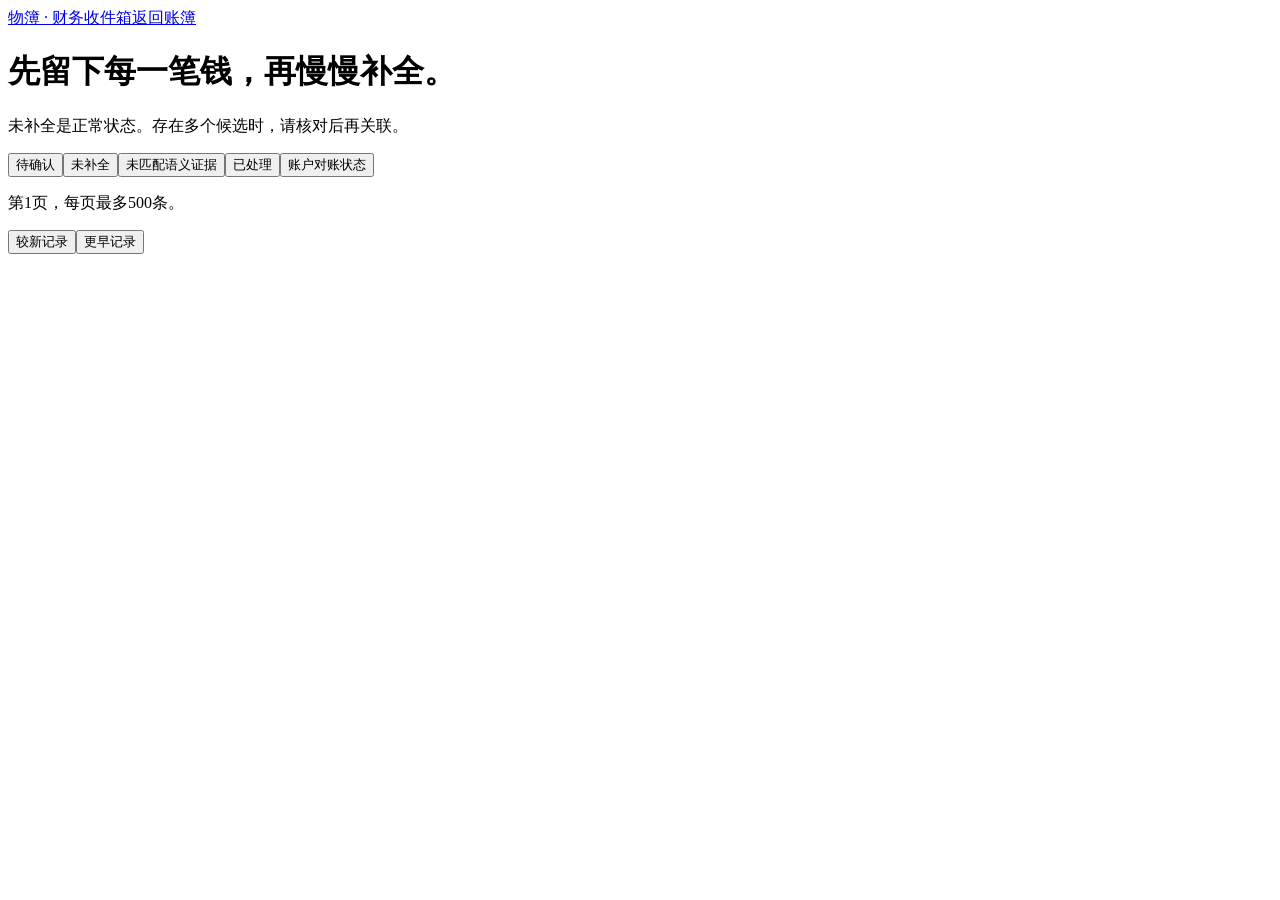
==== internal/web/static/financial.html @ a9b2a7eb "feat: deliver v0.4 weekly reconciliation and semantic backfill Import native WeChat and Alipay state" ====
<!doctype html>
<html lang="zh-CN"><head><meta charset="utf-8"><meta name="viewport" content="width=device-width,initial-scale=1"><link rel="icon" href="/assets/favicon.svg"><title>物簿 · 财务收件箱</title><link rel="stylesheet" href="/assets/app.css"><link rel="stylesheet" href="/assets/ledger.css"><script src="/assets/financial.js?v=v04-weekly-1" defer></script><link rel="stylesheet" href="/assets/financial.css?v=v04-weekly-1"></head>
<body><header class="topbar"><a class="brand" href="/">物簿 · 财务收件箱</a><a href="/">返回账簿</a></header><main class="page-shell"><h1>先留下每一笔钱，再慢慢补全。</h1><p>未补全是正常状态。存在多个候选时，请核对后再关联。</p><div id="financial-message" role="status"></div><nav class="ledger-nav"><button data-tab="review" class="button">待确认</button><button data-tab="unannotated" class="button">未补全</button><button data-tab="semantic-evidence" class="button">未匹配语义证据</button><button data-tab="processed" class="button">已处理</button><button data-tab="health" class="button">账户对账状态</button></nav><p id="financial-page">第1页，每页最多500条。</p><button id="financial-newer" class="button">较新记录</button><button id="financial-older" class="button">更早记录</button><section id="financial-content" aria-live="polite"></section></main>
<dialog id="financial-dialog"><form id="review-form"><h2 id="financial-title"></h2><div id="financial-fields"></div><p id="financial-error" role="alert"></p><button type="submit" class="button button-primary">确认保存</button><button type="button" id="financial-cancel" class="button">取消</button></form></dialog></body></html>
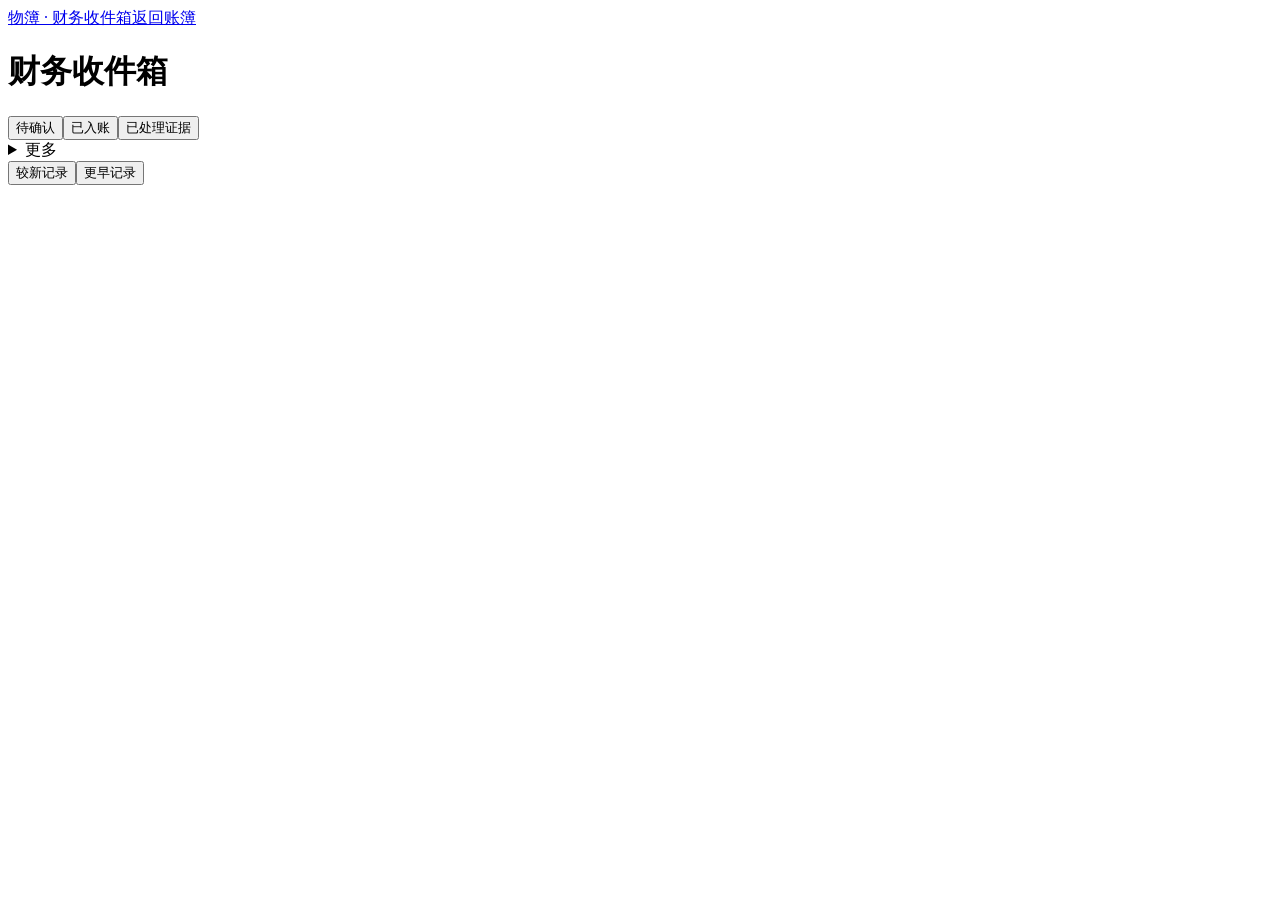
==== commit 54459dbd: "feat: deliver Wubu v1.0.1 daily ledger workflows" ====
--- a/internal/web/static/financial.html
+++ b/internal/web/static/financial.html
@@ -1,4 +1,25 @@
 <!doctype html>
-<html lang="zh-CN"><head><meta charset="utf-8"><meta name="viewport" content="width=device-width,initial-scale=1"><link rel="icon" href="/assets/favicon.svg"><title>物簿 · 财务收件箱</title><link rel="stylesheet" href="/assets/app.css"><link rel="stylesheet" href="/assets/ledger.css"><script src="/assets/financial.js?v=v04-weekly-1" defer></script><link rel="stylesheet" href="/assets/financial.css?v=v04-weekly-1"></head>
-<body><header class="topbar"><a class="brand" href="/">物簿 · 财务收件箱</a><a href="/">返回账簿</a></header><main class="page-shell"><h1>先留下每一笔钱，再慢慢补全。</h1><p>未补全是正常状态。存在多个候选时，请核对后再关联。</p><div id="financial-message" role="status"></div><nav class="ledger-nav"><button data-tab="review" class="button">待确认</button><button data-tab="unannotated" class="button">未补全</button><button data-tab="semantic-evidence" class="button">未匹配语义证据</button><button data-tab="processed" class="button">已处理</button><button data-tab="health" class="button">账户对账状态</button></nav><p id="financial-page">第1页，每页最多500条。</p><button id="financial-newer" class="button">较新记录</button><button id="financial-older" class="button">更早记录</button><section id="financial-content" aria-live="polite"></section></main>
-<dialog id="financial-dialog"><form id="review-form"><h2 id="financial-title"></h2><div id="financial-fields"></div><p id="financial-error" role="alert"></p><button type="submit" class="button button-primary">确认保存</button><button type="button" id="financial-cancel" class="button">取消</button></form></dialog></body></html>
+<html lang="zh-CN">
+<head>
+<meta charset="utf-8"><meta name="viewport" content="width=device-width,initial-scale=1">
+<title>物簿 · 财务收件箱</title><link rel="icon" href="/assets/favicon.svg">
+<link rel="stylesheet" href="/assets/app.css"><link rel="stylesheet" href="/assets/ledger.css">
+<link rel="stylesheet" href="/assets/financial.css"><script src="/assets/financial.js?v=1.0.1" defer></script>
+</head>
+<body>
+<header class="topbar"><a class="brand" href="/">物簿 · 财务收件箱</a><a href="/">返回账簿</a></header>
+<main class="page-shell">
+<h1>财务收件箱</h1><div id="financial-message" role="status"></div>
+<nav class="ledger-nav" aria-label="流水视图">
+<button data-tab="review" class="button">待确认</button><button data-tab="booked" class="button">已入账</button><button data-tab="processed" class="button">已处理证据</button>
+<details><summary>更多</summary><button data-tab="unannotated" class="button">未补全说明</button><button data-tab="semantic-evidence" class="button">未匹配语义证据</button><button data-tab="health" class="button">账户对账状态</button></details>
+</nav>
+<form id="financial-booked-search" class="ledger-search" hidden><label>查找已入账流水<input id="financial-search" maxlength="200" placeholder="商家或说明"></label><button class="button">搜索</button></form>
+<section id="financial-content" aria-live="polite"></section>
+<div id="financial-pages"><button id="financial-newer" class="button">较新记录</button><span id="financial-page"></span><button id="financial-older" class="button">更早记录</button></div>
+</main>
+<dialog id="financial-dialog" aria-labelledby="financial-title">
+<form id="review-form"><h2 id="financial-title"></h2><div id="financial-fields"></div><p id="financial-error" role="alert"></p><button type="submit" class="button button-primary">确认</button><button type="button" id="financial-cancel" class="button">取消</button></form>
+</dialog>
+</body>
+</html>
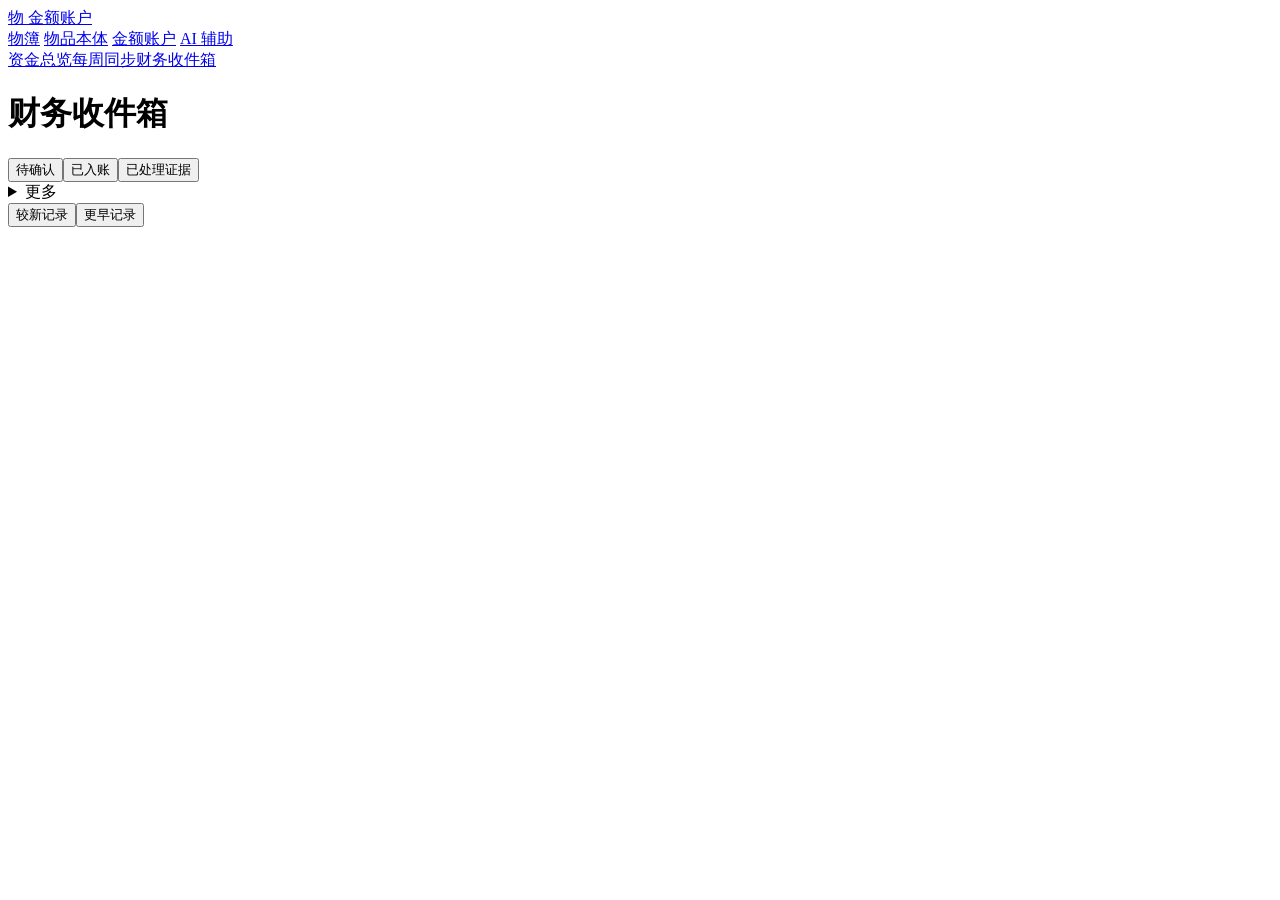
==== commit 303f737f: "feat: separate Wubu v1.0.2 workspaces" ====
--- a/internal/web/static/financial.html
+++ b/internal/web/static/financial.html
@@ -5,10 +5,25 @@
 <title>物簿 · 财务收件箱</title><link rel="icon" href="/assets/favicon.svg">
 <link rel="stylesheet" href="/assets/app.css"><link rel="stylesheet" href="/assets/ledger.css">
 <link rel="stylesheet" href="/assets/financial.css"><script src="/assets/financial.js?v=1.0.1" defer></script>
+  <link rel="stylesheet" href="/assets/workspace.css">
 </head>
-<body>
-<header class="topbar"><a class="brand" href="/">物簿 · 财务收件箱</a><a href="/">返回账簿</a></header>
-<main class="page-shell">
+<body class="workspace workspace--finance">
+<header class="workspace-header">
+    <div class="workspace-header-inner">
+      <a href="/" class="workspace-brand" aria-label="物簿首页">
+        <span class="workspace-brand-mark" aria-hidden="true">物</span>
+        <span class="workspace-title">金额账户</span>
+      </a>
+      <nav class="workspace-switch" aria-label="工作区导航">
+        <a href="/" class="workspace-switch-link">物簿</a>
+        <a href="/items" class="workspace-switch-link workspace-switch-link--items">物品本体</a>
+        <a href="/finance" class="workspace-switch-link workspace-switch-link--finance is-active" aria-current="page">金额账户</a>
+        <a href="/ai" class="workspace-switch-link workspace-switch-link--ai">AI 辅助</a>
+      </nav>
+    </div>
+  </header>
+<main class="workspace-main page-shell">
+<nav class="ledger-nav" aria-label="资金页面"><a class="button" href="/finance">资金总览</a><a class="button" href="/weekly-sync">每周同步</a><a class="button" href="/financial-inbox">财务收件箱</a></nav>
 <h1>财务收件箱</h1><div id="financial-message" role="status"></div>
 <nav class="ledger-nav" aria-label="流水视图">
 <button data-tab="review" class="button">待确认</button><button data-tab="booked" class="button">已入账</button><button data-tab="processed" class="button">已处理证据</button>
